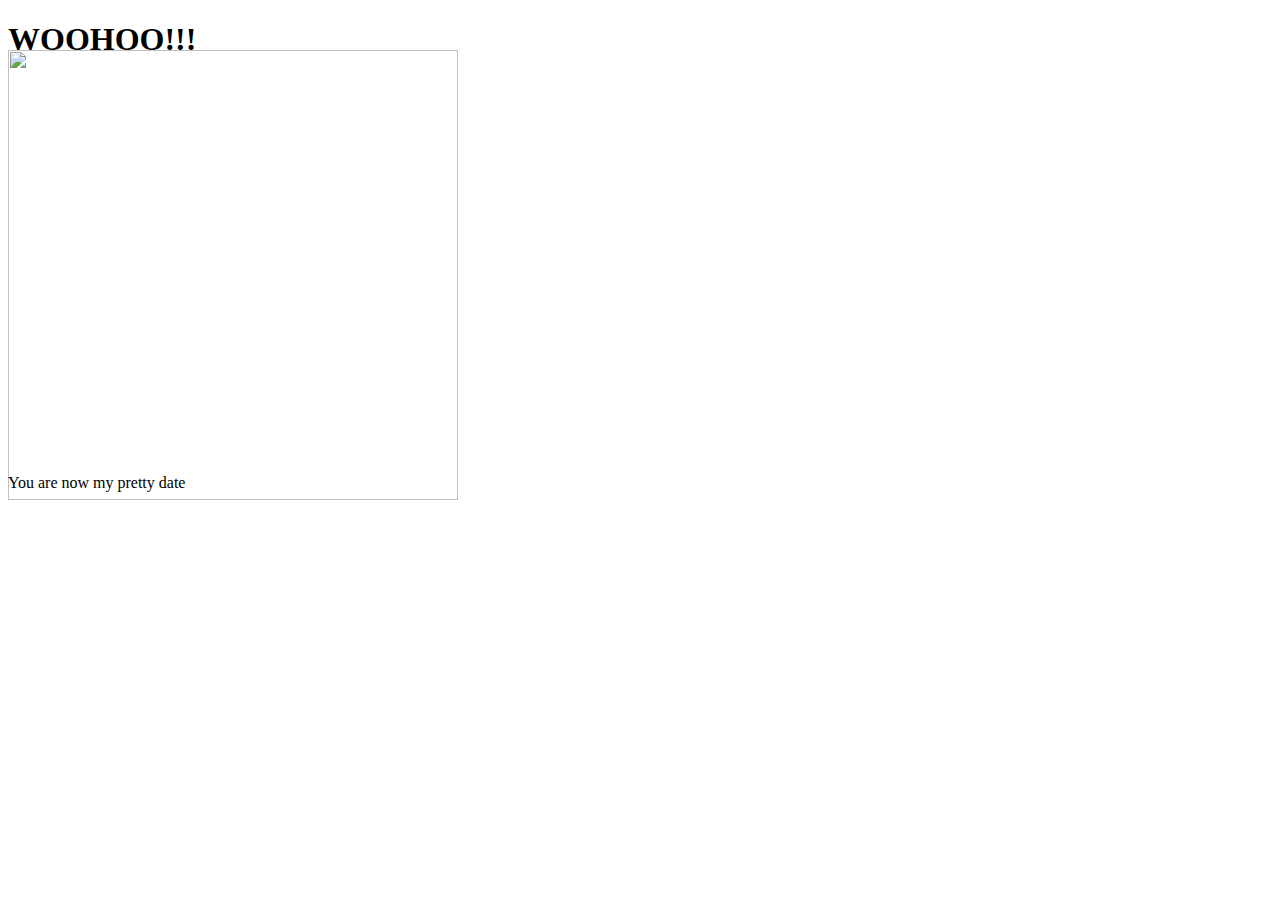
==== yes.html @ 4db161bf "Create yes.html" ====
<!DOCTYPE html>
<html lang="en">
<head>
    <meta charset="UTF-8">
    <meta name="viewport" content="width=device-width, initial-scale=1.0">
    <link rel="stylesheet" href="./Styles/yes.css">
    <!-- Include any additional stylesheets or meta tags here -->
</head>
<body>
    <div class="container">
        <div>
            <h1 class="header_text">WOOHOO!!!</h1>
        </div>
        <div class="gif_container">
            <img src="https://media3.giphy.com/media/g7D56JfiVGPBLur2Ru/giphy.gif" style="margin-top: -30px; height: 450px; width: 450px;">
        </div>
        <!-- Adjusted position of the text element by 100px -->
        <p class="text" style="margin-top: -30px;">You are  now my pretty date</p>
    </div>

   

    <!-- Include any external scripts if needed -->
</body>
</html>
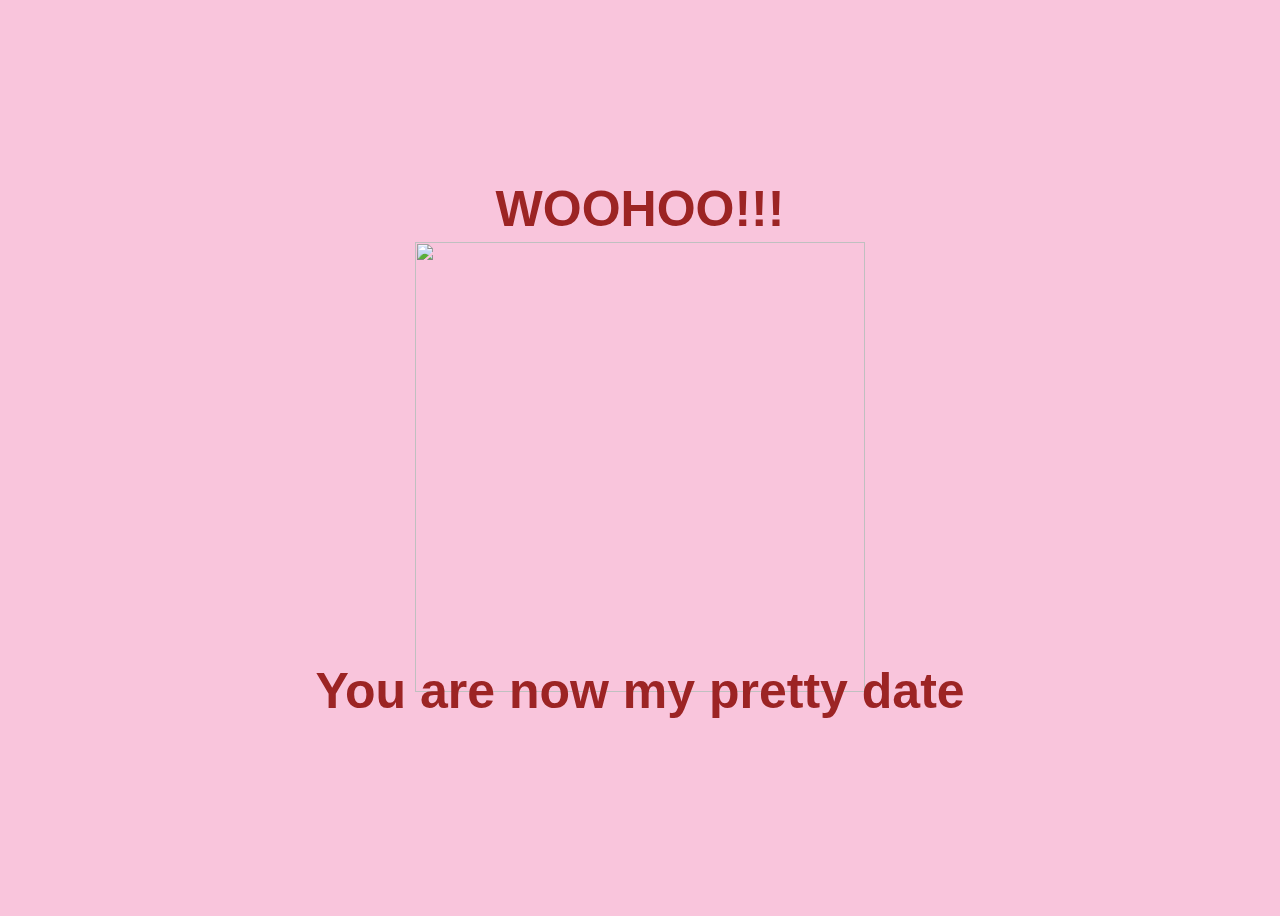
==== commit be852a65: "Update yes.html" ====
--- a/yes.html
+++ b/yes.html
@@ -3,7 +3,7 @@
 <head>
     <meta charset="UTF-8">
     <meta name="viewport" content="width=device-width, initial-scale=1.0">
-    <link rel="stylesheet" href="./Styles/yes.css">
+    <link rel="stylesheet" href="yes.css">
     <!-- Include any additional stylesheets or meta tags here -->
 </head>
 <body>
--- a/yes.css
+++ b/yes.css
@@ -0,0 +1,66 @@
+body {
+    display: flex;
+    justify-content: center;
+    align-items: center;
+    height: 100vh;
+    background-color: #f59fc499;
+    font-family: sans-serif;
+}
+
+/* Position the "No" button absolutely within body */
+#noButton {
+    position: absolute;
+    margin-left: 150px;
+    transition: 0.5s;
+    /* Smooth movement */
+}
+
+#yesButton {
+    position: absolute;
+    margin-right: 150px;
+    /* Smooth movement */
+}
+
+.header_text, .text {
+    font-size: 50px;
+    font-weight: bold;
+    color:  rgb(156, 36, 36);
+    text-align: center;
+    margin:20px
+3}
+
+
+.buttons {
+    display: flex;
+    flex-direction: row;
+    justify-content: center;
+    align-items: center;
+    margin-top: 40px; /* Adjusted for better spacing */
+    margin-left: 20px;
+    /* optional: adds some space between the buttons */
+}
+
+.btn {
+    background-color: #80c3d8;
+    color: white;
+    padding: 15px 32px;
+    text-align: center;
+    display: inline-block;
+    font-size: 16px;
+    margin: 4px 2px;
+    cursor: pointer;
+    border: none;
+    border-radius: 12px;
+    transition: background-color 0.3s ease;
+}
+
+.btn:hover {
+    background-color: #FAF9F6;
+}
+
+.gif_container {
+    display: flex;
+    justify-content: center;
+    align-items: center;
+}
+
